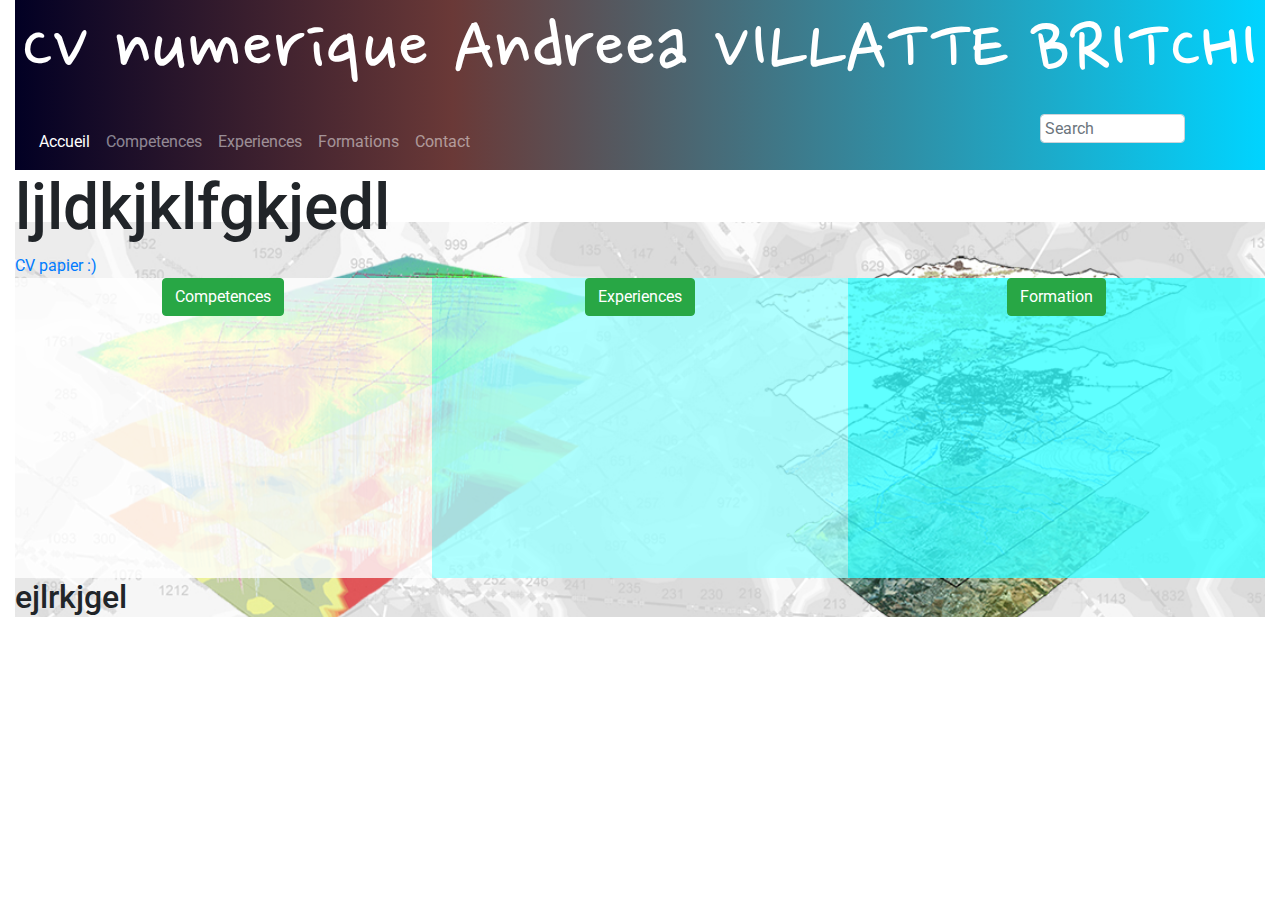
==== index.html @ 67b0515c "ajout competences et experiences et paralaxe" ====
<!DOCTYPE html>
<html lang="fr" ng-app="coinLectureApp" ng-controller="mainController">

<head>
    <meta charset="UTF-8">
    <meta name="viewport" content="width=device-width, initial-scale=1.0">
    <meta http-equiv="X-UA-Compatible" content="ie=edge">
    <link rel="stylesheet" href="assets/css/bootstrap.min.css">
    <link rel="stylesheet" href="assets/css/style.css">
    <link href="https://fonts.googleapis.com/css?family=Nanum+Pen+Script|Roboto|Shrikhand" rel="stylesheet">
    <script src="assets/js/angular.js"></script>
    <script src="assets/js/angular-route.js"></script>
    <script src="assets/js/angular-sanitize.js"></script>
    <link rel="stylesheet" href="https://use.fontawesome.com/releases/v5.8.2/css/all.css"
        integrity="sha384-oS3vJWv+0UjzBfQzYUhtDYW+Pj2yciDJxpsK1OYPAYjqT085Qq/1cq5FLXAZQ7Ay" crossorigin="anonymous">
    <title>CV Andreea Villatte</title>
</head>

<body>
    <!-- container Bootstrap -->
    <div class="container-fluid">
        <!-- header -->
        <header class="sticky-top bg2" id="cap">
            <div class="d-none d-lg-block text-white text-center pb-0">
                <h1 class="titrePrincipal display-2">CV numerique Andreea VILLATTE BRITCHI</h1>
            </div>
            <!-- navbar -->
            <div class="row">
                <div class="col-md-9 col-12">
                    <nav class="navbar navbar-expand-lg navbar-dark">
                        <a class="titrePrincipal navbar-brand d-lg-none" href="#!/" style="font-size: 32px;"><i
                                class="fas fa-book d-none d-md-inline"></i>CV numerique Andreea Villatte</a>
                        <div>
                            <button class="navbar-toggler" type="button" data-toggle="collapse"
                                data-target="#navbarSupportedContent" aria-controls="navbarSupportedContent"
                                aria-expanded="false" aria-label="Toggle navigation">
                                <span class="navbar-toggler-icon"></span>
                            </button>
                        </div>
                        <div class="collapse navbar-collapse d-lg-flex justify-content-between"
                            id="navbarSupportedContent">
                            <div>
                                <ul class="navbar-nav">
                                    <li class="nav-item active">
                                        <a class="nav-link" href="#!home">Accueil <span
                                                class="sr-only">(current)</span></a>
                                    </li>
                                    <li class="nav-item">
                                        <a class="nav-link" href="#!competences">Competences</a>
                                    </li>
                                    <li class="nav-item">
                                        <a class="nav-link" href="#!experiences">Experiences</a>
                                    </li>
                                    <li class="nav-item">
                                        <a class="nav-link" href="#!formation">Formations</a>
                                    </li>
                                    <li class="nav-item">
                                        <a class="nav-link" href="#!contact">Contact</a>
                                    </li>
                                </ul>
                            </div>
                        </div>
                    </nav>
                </div>
                <div class="col-md-3 col-12">

                    <form class="d-flex flex justify-content-center pb-2">
                        <input class="form-control d-block w-50 h-50 p-1" type="text" placeholder="Search"
                            aria-label="Search" ng-model="searchContent">
                        <a href="#!home/{{searchContent}}"><i class="fas fa-search fa-lg text-white p-2"></i></a>
                    </form>
                </div>
            </div>
        </header>
        <main>
            <div ng-view id="imgSIG"></div>
        </main>
        <!-- footer -->
        <footer class="text-white">
            <ul class="nav justify-content-between">
                <li class="nav-item">
                    <a class="nav-link text-white" href="" data-toggle="modal"
                        data-target="#exampleModalScrollable">Mentions légales</a>
                </li>
                <li class="nav-item">
                    <a class="nav-link text-white" href="" data-toggle="modal"
                        data-target="#exampleModalScrollable2">Conditions générales de vente</a>
                </li>
                <li class="nav-item">
                    <a class="nav-link text-white" href="" data-toggle="modal"
                        data-target="#exampleModalScrollable3">Nous contacter</a>
                </li>
                <li class="nav-item d-flex align-items-center justify-items-around mr-2">
                    <a class="text-white mx-1" href="#!"><i class="fab fa-facebook-square fa-2x"></i></a>
                    <a class="text-white mx-1" href="#!"><i class="fab fa-instagram fa-2x"></i></a>
                    <a class="text-white mx-1" href="#!"><i class="fab fa-twitter-square fa-2x"></i></a>
                </li>
            </ul>
        </footer>
        <!-- Modal -->
        <div class="modal" id="exampleModalScrollable" tabindex="-1" role="dialog"
            aria-labelledby="exampleModalScrollableLabel" aria-hidden="true">
            <div class="modal-dialog modal-dialog-scrollable" role="document">
                <div class="modal-content">
                    <div class="modal-header">
                        <h5 class="modal-title" id="exampleModalCenteredLabel">Mentions légales</h5>
                        <button type="button" class="close" data-dismiss="modal" aria-label="Close">
                            <span aria-hidden="true">×</span>
                        </button>
                    </div>
                    <div class="modal-body">
                        <p>Tout le contenu du présent site, incluant, de façon non limitative, les graphismes, images,
                            textes, vidéos, animations, sons, logos, gifs et icônes ainsi que leur mise en forme sont la
                            propriété exclusive de la société Le coin lecture à l'exception des marques, logos ou
                            contenus appartenant à d'autres sociétés partenaires ou auteurs.
                            Toute reproduction, distribution, modification, adaptation, retransmission ou publication,
                            même partielle, de ces différents éléments est strictement interdite sans l'accord exprès
                            par écrit de Natural net. Cette représentation ou reproduction, par quelque procédé que ce
                            soit, constitue une contrefaçon sanctionnée par les articles L.3335-2
                            et suivants du Code de la propriété intellectuelle. Le non-respect de cette interdiction
                            constitue une contrefaçon pouvant engager la responsabilité civile et pénale du
                            contrefacteur. En outre, les propriétaires des Contenus copiés pourraient intenter une
                            action en justice à votre encontre.</p>
                        <p>Pour des besoins de statistiques et d'affichage, le présent site utilise des cookies. Il
                            s'agit de petits fichiers textes stockés sur votre disque dur afin d'enregistrer des données
                            techniques sur votre navigation. Certaines parties de ce site ne peuvent être fonctionnelle
                            sans l’acceptation de cookies.</p>
                        <p>Pour toute demande d'autorisation ou d'information, veuillez nous contacter par email :
                            contact@lecoinlecture.com. Des conditions spécifiques sont prévues pour la presse.</p>
                    </div>
                    <div class="modal-footer">
                        <button type="button" class="btn btn-secondary" data-dismiss="modal">Fermer</button>
                    </div>
                </div>
            </div>
        </div>
        <!-- modal condition general de vente -->
        <div class="modal" id="exampleModalScrollable2" tabindex="-1" role="dialog"
            aria-labelledby="exampleModalScrollableLabel" aria-hidden="true">
            <div class="modal-dialog modal-dialog-scrollable" role="document">
                <div class="modal-content">
                    <div class="modal-header">
                        <h5 class="modal-title" id="exampleModalCenteredLabel">Conditions générales de ventes</h5>
                        <button type="button" class="close" data-dismiss="modal" aria-label="Close">
                            <span aria-hidden="true">×</span>
                        </button>
                    </div>
                    <div class="modal-body">
                        <h4>Clause n° 1 : Objet</h4>
                        <p>Les conditions générales de vente décrites ci-après détaillent les droits et obligations de
                            la société Le coin lecture et de son client dans le cadre de la vente des marchandises
                            suivantes : ... (le vendeur doit recenser les marchandises soumises aux CGV). Toute
                            prestation accomplie par la société Le coin lecture implique donc l'adhésion sans réserve de
                            l'acheteur aux présentes conditions générales de vente.</p>
                        <h4>Clause n° 2 : Prix</h4>
                        <p>Les prix des marchandises vendues sont ceux en vigueur au jour de la prise de commande. Ils
                            sont libellés en euros et calculés hors taxes. Par voie de conséquence, ils seront majorés
                            du taux de TVA et des frais de transport applicables au jour de la commande. La société Le
                            coin lecture s'accorde le droit de modifier ses tarifs à tout moment. Toutefois, elle
                            s'engage à facturer les marchandises commandées aux prix indiqués lors de l'enregistrement
                            de la commande.</p>
                        <h4>Clause n° 3 : Rabais et ristournes</h4>
                        <p>Les tarifs proposés comprennent les rabais et ristournes que la société Le coin lecture
                            serait amenée à octroyer compte tenu de ses résultats ou de la prise en charge par
                            l'acheteur de certaines prestations.</p>
                        <h4>Clause n° 4 : Escompte</h4>
                        <p>Aucun escompte ne sera consenti en cas de paiement anticipé.</p>
                        <h4>Clause n° 5 : Modalités de paiement</h4>
                        <p>Le règlement des commandes s'effectue :</p>
                        <ul>
                            <li>soit par chèque </li>
                            <li>soit par carte bancaire </li>
                            <li>Le cas échéant, indiquer les autres moyens de paiement acceptés</li>
                        </ul>
                        <p>Lors de l'enregistrement de la commande, l'acheteur devra verser un acompte de 10% du montant
                            global de la facture, le solde devant être payé à réception des marchandises.</p>
                        <h4>Clause n° 6 : Retard de paiement</h4>
                        <p>En cas de défaut de paiement total ou partiel des marchandises livrées au jour de la
                            réception, l'acheteur doit verser à la société Le coin lecture une pénalité de retard égale
                            à trois fois le taux de l'intérêt légal. Le taux de l'intérêt légal retenu est celui en
                            vigueur au jour de la livraison des marchandises.</p>
                    </div>
                    <div class="modal-footer">
                        <button type="button" class="btn btn-secondary" data-dismiss="modal">Fermer</button>
                    </div>
                </div>
            </div>
        </div>
        <div class="modal" id="exampleModalScrollable3" tabindex="-1" role="dialog"
            aria-labelledby="exampleModalScrollableLabel" aria-hidden="true">
            <div class="modal-dialog modal-dialog-scrollable" role="document">
                <div class="modal-content">
                    <div class="modal-header">
                        <h5 class="modal-title" id="exampleModalCenteredLabel">Contactez-nous</h5>
                        <button type="button" class="close" data-dismiss="modal" aria-label="Close">
                            <span aria-hidden="true">×</span>
                        </button>
                    </div>
                    <div class="modal-body">
                        <p class="text-center"><a href="https://lamanu.fr/">Site de la Manu</a></p>
                    </div>
                    <div class="modal-footer">
                        <button type="button" class="btn btn-secondary" data-dismiss="modal">Fermer</button>
                    </div>
                </div>
            </div>
        </div>
    </div>
    <!-- scripts JQuery Popper et Bootstrap-->
    <script src="assets/js/jquery-3.4.0.min.js"></script>
    <script src="assets/js/popper.min.js"></script>
    <script src="assets/js/bootstrap.min.js"></script>
    <!-- mon script principal -->
    <script src="assets/js/main.js"></script>
    <script src="assets/js/home.js"></script>
    <script src="assets/js/experiences.js"></script>
    <script src="assets/js/competences.js"></script>
    <script src="assets/js/formation.js"></script>
</body>

</html>
---- assets/css/style.css ----
/* codes couleur pour le background */
.bg1{
    background-color: #3B0D11
}
.bg2{
    background-color: #6A3937
}
.bg3{
    background-color: #706563
}
.bg4{
    background-color: #748386
}
.bg5{
    background-color: #9DC7C8
}
/* codes couleur pour le texte */
.tx1{
    color: #3B0D11
}
.tx2{
    color: #6A3937
}
.tx3{
    color: #706563
}
.tx4{
    color: #748386
}
.tx5{
    color: #9DC7C8
}
.tx6{
  color: #28A745
}
.tx7{
  color: #FFBB12
}

/* css SEB */
.titrePrincipal{
font-family: 'Nanum Pen Script', cursive;
}
/* mise en forme de la bulle d'info au dessus du panier */
.cartLength{
    padding-right: 4px;
    padding-left: 4px;
    position: relative;
    top: -12px;
    left: -4px;
    border-radius: 20px;
    color: white;
    background-color: red;
    font-weight: bold;
    box-shadow: 4px 4px 12px #3B0D11;
}
/* css Andreea */
/* Style the tab */
.tab {
  overflow: hidden;
  border: 1px solid #ccc;
  background-color: #f1f1f1;
}
.titre {
  font-size: 20px;
}
.auteur {
  font-size: 15px;
}
.modalSize {
  font-size: 15px;
  font-weight: bold;
}
.gray{
  background-color:#CDCDCD;
}
/* css Belal */
.taille {
  font-size: 21px;
}
.btnTaille {
  font-size:12px;
  width: 120px;
  height: 34px;
}
.test{
  border: none;
}
.articleCard p, .articleCard h5{
    white-space: nowrap;
    width: inherit;
    overflow: hidden;
    text-overflow: ellipsis;
}
.articleCard img{
    max-height: 200px;
    max-width: 180px;
    margin-left: auto;
    margin-right: auto;
}
.articleCard{
    transition: .2s ease-in-out;
}
.articleCard:hover{
    opacity: .8;
    transform: scale(1.02);
}
.articleCard img:hover{
    cursor: pointer;
}
.square {
  width: 300px;
  height: 300px;
  text-align: center;
}
#imgSIG {
  background-position: right 20px bottom 10px top 100px;
  background: url("../img/SIG.jpg") 0 no-repeat fixed;
  /* Source image https://www.dt2cadvising.com/sig.html */
  /* position: relative; */
  background-size: 100%;
}
.card {
  font-size: 14px;
  background: rgba(255, 255, 255, 0.8); 
  transition: .2s ease-in-out;
}
.card:hover{
  opacity: .9;
  transform: scale(1.02);
}
#CardAside{
  font-size: 14px;
  background: rgba(17, 187, 223, 0.6);
  transition: .2s ease-in-out;
}
#cap {
  background: rgb(2,0,36);
  background: linear-gradient(90deg, rgba(2,0,36,1) 0%, rgba(106,57,55,1) 35%, rgba(0,212,255,1) 100%);
}
#square1 {
  background: rgba(255, 255, 255, 0.8);
}
#square2 {
  background: rgba(155, 255, 255, 0.8);
}
#square3 {
  background: rgba(55, 255, 255, 0.8);
}

/* CSS pour le timeline */
/* timeline */

.timeline-panel{
  background-color: white;
}
.timeline {
  list-style: none;
  padding: 20px 0 20px;
  position: relative;
}
.timeline:before {
  top: 0;
  bottom: 0;
  position: absolute;
  content: " ";
  width: 3px;
  background-color: #d4d4d4;
  left: 50%;
  margin-left: -1.5px;
}
.timeline > li {
  margin-bottom: 20px;
  position: relative;
}
.timeline > li:before,
.timeline > li:after {
  content: " ";
  display: table;
}
.timeline > li:after {
  clear: both;
}
.timeline > li:before,
.timeline > li:after {
  content: " ";
  display: table;
}
.timeline > li:after {
  clear: both;
}
.timeline > li > .timeline-panel {
  width: 46%;
  float: left;
  border: 1px solid #d4d4d4;
  border-radius: 10px;
  padding: 20px;
  position: relative;
  -webkit-box-shadow: 0 1px 6px rgba(0, 0, 0, 0.175);
  box-shadow: 0 1px 6px rgba(0, 0, 0, 0.175);
}
.timeline > li > .timeline-panel:before {
  position: absolute;
  top: 26px;
  right: -15px;
  display: inline-block;
  border-top: 15px solid transparent;
  border-left: 15px solid #ccc;
  border-right: 0 solid #ccc;
  border-bottom: 15px solid transparent;
  content: " ";
}
.timeline > li > .timeline-panel:after {
  position: absolute;
  top: 27px;
  right: -14px;
  display: inline-block;
  border-top: 14px solid transparent;
  border-left: 14px solid #fff;
  border-right: 0 solid #fff;
  border-bottom: 14px solid transparent;
  content: " ";
}
.timeline > li > .timeline-badge {
  color: #fff;
  width: 50px;
  height: 50px;
  line-height: 50px;
  font-size: 1.4em;
  text-align: center;
  position: absolute;
  top: 16px;
  left: 50%;
  margin-left: -25px;
  z-index: 100;
  border-top-right-radius: 50%;
  border-top-left-radius: 50%;
  border-bottom-right-radius: 50%;
  border-bottom-left-radius: 50%;
}
.timeline > li.timeline-inverted > .timeline-panel {
  float: right;
}
.timeline > li.timeline-inverted > .timeline-panel:before {
  border-left-width: 0;
  border-right-width: 15px;
  left: -15px;
  right: auto;
}
.timeline > li.timeline-inverted > .timeline-panel:after {
  border-left-width: 0;
  border-right-width: 14px;
  left: -14px;
  right: auto;
}
.timeline-title {
  margin-top: 0;
  color: inherit;
}
.timeline-body > p,
.timeline-body > ul {
  margin-bottom: 0;
}
.timeline-body > p + p {
  margin-top: 5px;
}
/* timeline */


/*  ----- MEDIA QUERRIES ---------*/
@media (orientation: portrait){
  .container-fluid{
      overflow: hidden;
  }
}
/* mode paysage */
@media (orientation: landscape) {
  #mobileNavbar{
      display: none;
  }
  #stickyNavbar{
      display: flex!important;
  }
  body{
      padding-bottom: 0px;
  }
}
/* responsive pour ecran sm */
@media all and (min-width : 576px ){

}
/* responsive pour les ecran md */
@media all and (min-width : 768px ){
  body{
      padding-bottom: 0px;
  }
  #mobileNavbar{
      display: none;
  }
  h1{
      font-size: 4em;
  }
  header h2{
      font-size: 2em;
  }
}
/* responsive pour les ecran lg */
/* @media all and (min-width : 992px ){
  #nomPrenom{
      font-size: 4em;
  }
  body{
      max-width: 1000px;
      margin: auto;
  }
} */
/* responsive pour les ecran xl */
@media all and (min-width : 1200px ){

}
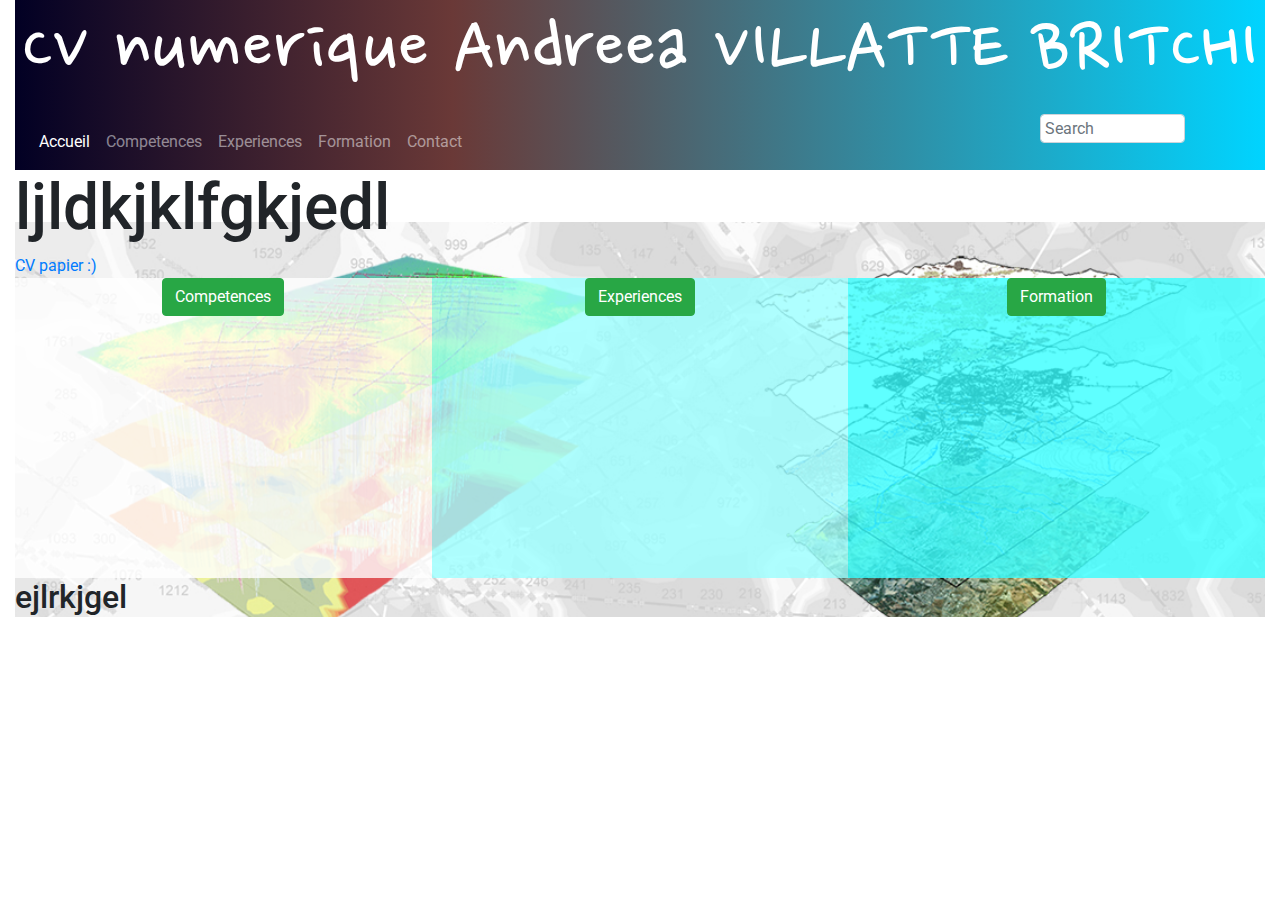
==== commit c97d2fbd: "ajout fichier formation.json" ====
--- a/index.html
+++ b/index.html
@@ -52,7 +52,7 @@
                                         <a class="nav-link" href="#!experiences">Experiences</a>
                                     </li>
                                     <li class="nav-item">
-                                        <a class="nav-link" href="#!formation">Formations</a>
+                                        <a class="nav-link" href="#!formation">Formation</a>
                                     </li>
                                     <li class="nav-item">
                                         <a class="nav-link" href="#!contact">Contact</a>
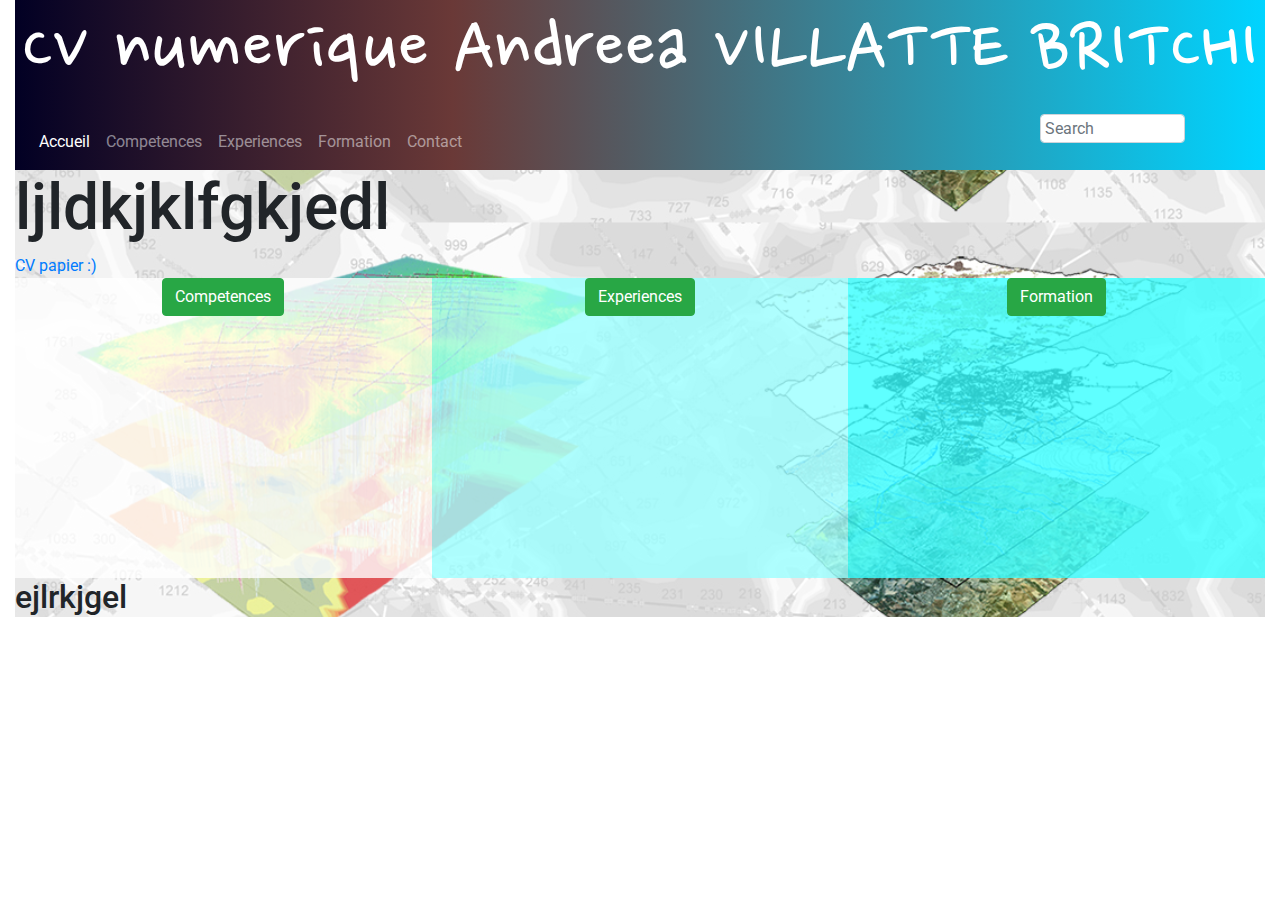
==== commit fc82c017: "ajout animations pour formation mais avant Mise en page" ====
--- a/index.html
+++ b/index.html
@@ -7,6 +7,7 @@
     <meta http-equiv="X-UA-Compatible" content="ie=edge">
     <link rel="stylesheet" href="assets/css/bootstrap.min.css">
     <link rel="stylesheet" href="assets/css/style.css">
+	<link href="assets/css/aos.css" rel="stylesheet">     	<!-- Animate on Scroll JS -->
     <link href="https://fonts.googleapis.com/css?family=Nanum+Pen+Script|Roboto|Shrikhand" rel="stylesheet">
     <script src="assets/js/angular.js"></script>
     <script src="assets/js/angular-route.js"></script>
@@ -210,6 +211,8 @@
     <script src="assets/js/jquery-3.4.0.min.js"></script>
     <script src="assets/js/popper.min.js"></script>
     <script src="assets/js/bootstrap.min.js"></script>
+    <!-- Animate on Screen -->
+	<script src="assets/js/aos.js"></script>
     <!-- mon script principal -->
     <script src="assets/js/main.js"></script>
     <script src="assets/js/home.js"></script>
--- a/assets/css/style.css
+++ b/assets/css/style.css
@@ -115,7 +115,7 @@
 }
 #imgSIG {
   background-position: right 20px bottom 10px top 100px;
-  background: url("../img/SIG.jpg") 0 no-repeat fixed;
+  background: url("../img/SIG.jpg") 0 repeat fixed;
   /* Source image https://www.dt2cadvising.com/sig.html */
   /* position: relative; */
   background-size: 100%;
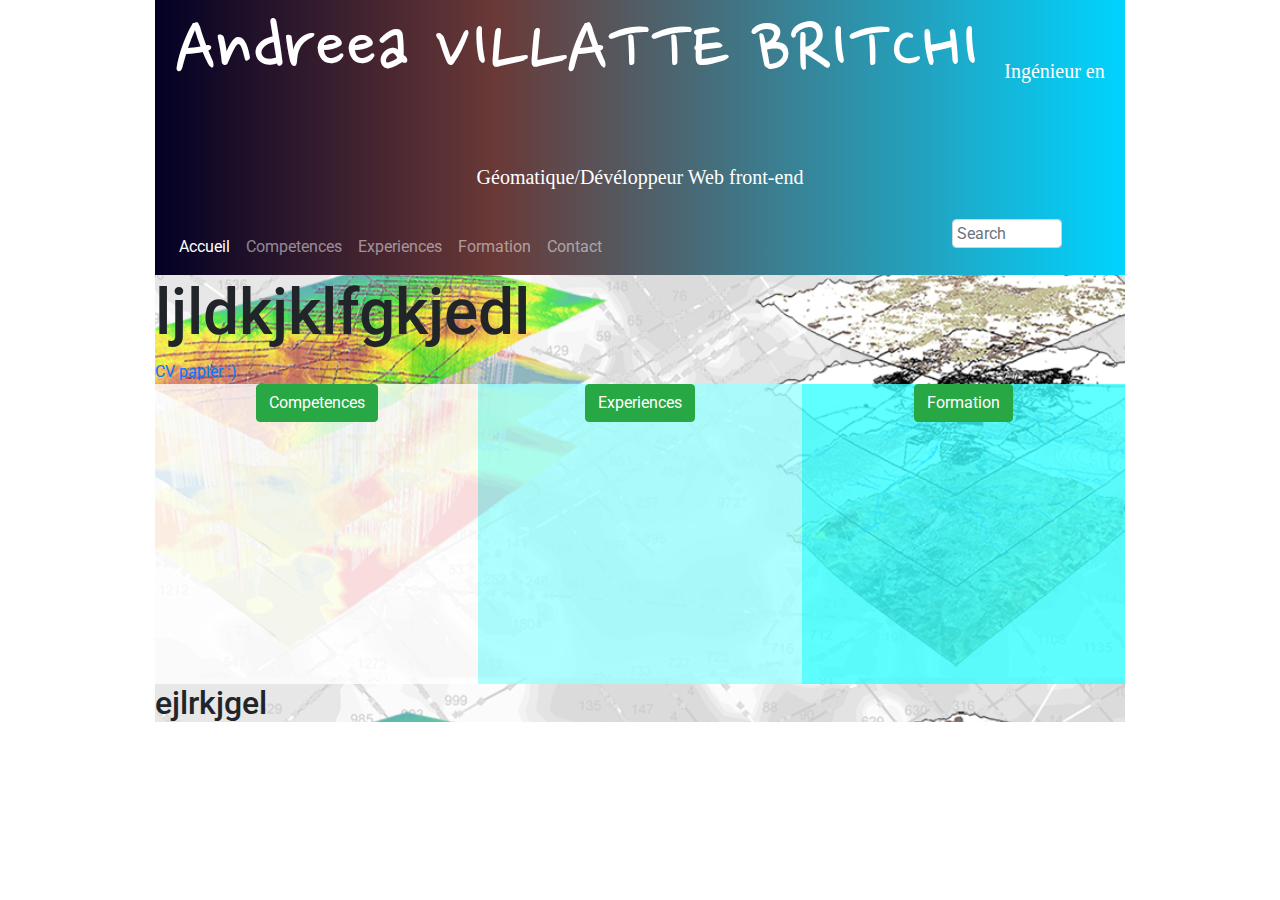
==== commit c1bc0bee: "sans responsive" ====
--- a/index.html
+++ b/index.html
@@ -23,7 +23,7 @@
         <!-- header -->
         <header class="sticky-top bg2" id="cap">
             <div class="d-none d-lg-block text-white text-center pb-0">
-                <h1 class="titrePrincipal display-2">CV numerique Andreea VILLATTE BRITCHI</h1>
+                <h1 class="titrePrincipal display-2">Andreea VILLATTE BRITCHI <span class="MaiMic">Ingénieur en Géomatique/Dévéloppeur Web front-end</span></h1>
             </div>
             <!-- navbar -->
             <div class="row">
@@ -212,6 +212,7 @@
     <script src="assets/js/popper.min.js"></script>
     <script src="assets/js/bootstrap.min.js"></script>
     <!-- Animate on Screen -->
+    <!-- https://michalsnik.github.io/aos/ -->
 	<script src="assets/js/aos.js"></script>
     <!-- mon script principal -->
     <script src="assets/js/main.js"></script>
--- a/assets/css/style.css
+++ b/assets/css/style.css
@@ -1,19 +1,3 @@
-/* codes couleur pour le background */
-.bg1{
-    background-color: #3B0D11
-}
-.bg2{
-    background-color: #6A3937
-}
-.bg3{
-    background-color: #706563
-}
-.bg4{
-    background-color: #748386
-}
-.bg5{
-    background-color: #9DC7C8
-}
 /* codes couleur pour le texte */
 .tx1{
     color: #3B0D11
@@ -41,20 +25,6 @@
 .titrePrincipal{
 font-family: 'Nanum Pen Script', cursive;
 }
-/* mise en forme de la bulle d'info au dessus du panier */
-.cartLength{
-    padding-right: 4px;
-    padding-left: 4px;
-    position: relative;
-    top: -12px;
-    left: -4px;
-    border-radius: 20px;
-    color: white;
-    background-color: red;
-    font-weight: bold;
-    box-shadow: 4px 4px 12px #3B0D11;
-}
-/* css Andreea */
 /* Style the tab */
 .tab {
   overflow: hidden;
@@ -264,6 +234,36 @@
 .timeline-body > p + p {
   margin-top: 5px;
 }
+@media (max-width: 767px) {
+  ul.timeline:before {
+      left: 40px;
+  }
+  ul.timeline > li > .timeline-panel {
+      width: calc(100% - 90px);
+      width: -moz-calc(100% - 90px);
+      width: -webkit-calc(100% - 90px);
+  }
+  ul.timeline > li > .timeline-badge {
+      left: 15px;
+      margin-left: 0;
+      top: 16px;
+  }
+  ul.timeline > li > .timeline-panel {
+      float: right;
+  }
+  ul.timeline > li > .timeline-panel:before {
+      border-left-width: 0;
+      border-right-width: 15px;
+      left: -15px;
+      right: auto;
+  }
+  ul.timeline > li > .timeline-panel:after {
+      border-left-width: 0;
+      border-right-width: 14px;
+      left: -14px;
+      right: auto;
+  }
+}
 /* timeline */
 
 
@@ -305,7 +305,7 @@
   }
 }
 /* responsive pour les ecran lg */
-/* @media all and (min-width : 992px ){
+@media all and (min-width : 992px ){
   #nomPrenom{
       font-size: 4em;
   }
@@ -313,8 +313,18 @@
       max-width: 1000px;
       margin: auto;
   }
-} */
+}
 /* responsive pour les ecran xl */
 @media all and (min-width : 1200px ){
 
+}
+
+.titlePerso {
+  font-size: 18px;
+  font-weight: bold;
+}
+.MaiMic {
+  font-size: 20px;
+  font-family: none;
+  text-align: center;
 }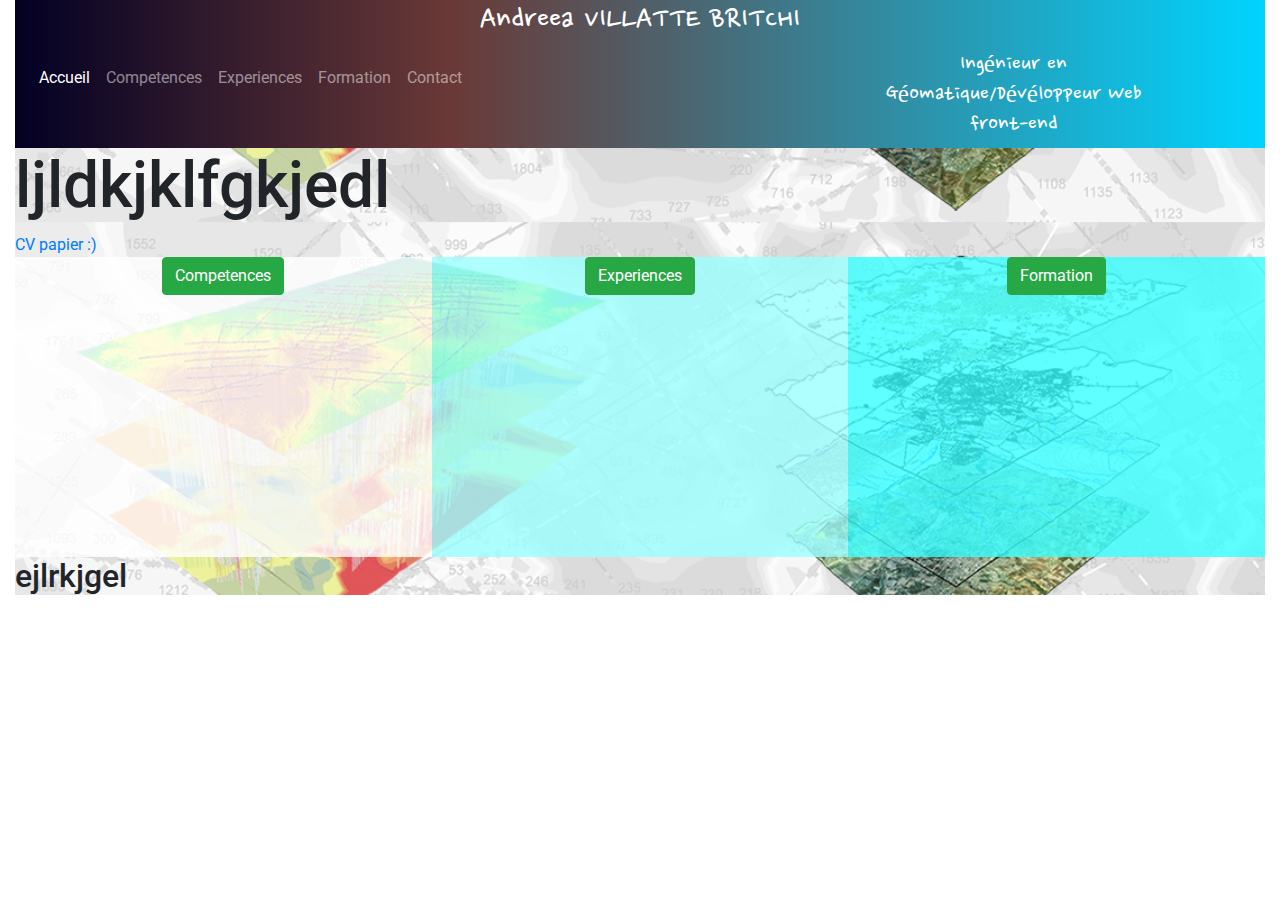
==== commit ce5950c7: "test" ====
--- a/index.html
+++ b/index.html
@@ -7,7 +7,7 @@
     <meta http-equiv="X-UA-Compatible" content="ie=edge">
     <link rel="stylesheet" href="assets/css/bootstrap.min.css">
     <link rel="stylesheet" href="assets/css/style.css">
-	<link href="assets/css/aos.css" rel="stylesheet">     	<!-- Animate on Scroll JS -->
+    <link href="assets/css/aos.css" rel="stylesheet"> <!-- Animate on Scroll JS -->
     <link href="https://fonts.googleapis.com/css?family=Nanum+Pen+Script|Roboto|Shrikhand" rel="stylesheet">
     <script src="assets/js/angular.js"></script>
     <script src="assets/js/angular-route.js"></script>
@@ -21,16 +21,16 @@
     <!-- container Bootstrap -->
     <div class="container-fluid">
         <!-- header -->
-        <header class="sticky-top bg2" id="cap">
+        <header class="sticky-top" id="cap">
             <div class="d-none d-lg-block text-white text-center pb-0">
-                <h1 class="titrePrincipal display-2">Andreea VILLATTE BRITCHI <span class="MaiMic">Ingénieur en Géomatique/Dévéloppeur Web front-end</span></h1>
+                <h1 class="titrePrincipal">Andreea VILLATTE BRITCHI</h1>
             </div>
             <!-- navbar -->
             <div class="row">
-                <div class="col-md-9 col-12">
+                <div class="col-md-8 col-12">
                     <nav class="navbar navbar-expand-lg navbar-dark">
-                        <a class="titrePrincipal navbar-brand d-lg-none" href="#!/" style="font-size: 32px;"><i
-                                class="fas fa-book d-none d-md-inline"></i>CV numerique Andreea Villatte</a>
+                        <a class="titrePrincipal navbar-brand d-lg-none" href="#!/" style="font-size: 32px;">Hi hi Andreea
+                            VILLATTE BRITCHI</a>
                         <div>
                             <button class="navbar-toggler" type="button" data-toggle="collapse"
                                 data-target="#navbarSupportedContent" aria-controls="navbarSupportedContent"
@@ -63,13 +63,8 @@
                         </div>
                     </nav>
                 </div>
-                <div class="col-md-3 col-12">
-
-                    <form class="d-flex flex justify-content-center pb-2">
-                        <input class="form-control d-block w-50 h-50 p-1" type="text" placeholder="Search"
-                            aria-label="Search" ng-model="searchContent">
-                        <a href="#!home/{{searchContent}}"><i class="fas fa-search fa-lg text-white p-2"></i></a>
-                    </form>
+                <div class="col-md-3 col-12 d-none d-lg-block text-white text-center pb-0">
+                    <h1 class="MaiMic">Ingénieur en Géomatique/Dévéloppeur Web front-end</h1>
                 </div>
             </div>
         </header>
@@ -213,7 +208,7 @@
     <script src="assets/js/bootstrap.min.js"></script>
     <!-- Animate on Screen -->
     <!-- https://michalsnik.github.io/aos/ -->
-	<script src="assets/js/aos.js"></script>
+    <script src="assets/js/aos.js"></script>
     <!-- mon script principal -->
     <script src="assets/js/main.js"></script>
     <script src="assets/js/home.js"></script>
--- a/assets/css/style.css
+++ b/assets/css/style.css
@@ -21,26 +21,20 @@
   color: #FFBB12
 }
 
-/* css SEB */
 .titrePrincipal{
 font-family: 'Nanum Pen Script', cursive;
-}
+font-size: 35px;
+}
+.MaiMic{
+  font-family: 'Nanum Pen Script';
+  font-size: 25px;
+  }
 /* Style the tab */
 .tab {
   overflow: hidden;
   border: 1px solid #ccc;
   background-color: #f1f1f1;
 }
-.titre {
-  font-size: 20px;
-}
-.auteur {
-  font-size: 15px;
-}
-.modalSize {
-  font-size: 15px;
-  font-weight: bold;
-}
 .gray{
   background-color:#CDCDCD;
 }
@@ -56,28 +50,7 @@
 .test{
   border: none;
 }
-.articleCard p, .articleCard h5{
-    white-space: nowrap;
-    width: inherit;
-    overflow: hidden;
-    text-overflow: ellipsis;
-}
-.articleCard img{
-    max-height: 200px;
-    max-width: 180px;
-    margin-left: auto;
-    margin-right: auto;
-}
-.articleCard{
-    transition: .2s ease-in-out;
-}
-.articleCard:hover{
-    opacity: .8;
-    transform: scale(1.02);
-}
-.articleCard img:hover{
-    cursor: pointer;
-}
+
 .square {
   width: 300px;
   height: 300px;
@@ -236,17 +209,18 @@
 }
 @media (max-width: 767px) {
   ul.timeline:before {
-      left: 40px;
+    display: none;
   }
   ul.timeline > li > .timeline-panel {
-      width: calc(100% - 90px);
-      width: -moz-calc(100% - 90px);
-      width: -webkit-calc(100% - 90px);
+      width: calc(100%);
+      width: -moz-calc(100%);
+      width: -webkit-calc(100%);
   }
   ul.timeline > li > .timeline-badge {
-      left: 15px;
+    display: none;
+      /* left: 15px;
       margin-left: 0;
-      top: 16px;
+      top: 16px; */
   }
   ul.timeline > li > .timeline-panel {
       float: right;
@@ -272,6 +246,10 @@
   .container-fluid{
       overflow: hidden;
   }
+  ul {
+    list-style: none;
+    margin-left: -10px;
+  }
 }
 /* mode paysage */
 @media (orientation: landscape) {
@@ -287,7 +265,6 @@
 }
 /* responsive pour ecran sm */
 @media all and (min-width : 576px ){
-
 }
 /* responsive pour les ecran md */
 @media all and (min-width : 768px ){
@@ -304,27 +281,11 @@
       font-size: 2em;
   }
 }
-/* responsive pour les ecran lg */
-@media all and (min-width : 992px ){
-  #nomPrenom{
-      font-size: 4em;
-  }
-  body{
-      max-width: 1000px;
-      margin: auto;
-  }
-}
 /* responsive pour les ecran xl */
 @media all and (min-width : 1200px ){
 
 }
-
 .titlePerso {
   font-size: 18px;
   font-weight: bold;
 }
-.MaiMic {
-  font-size: 20px;
-  font-family: none;
-  text-align: center;
-}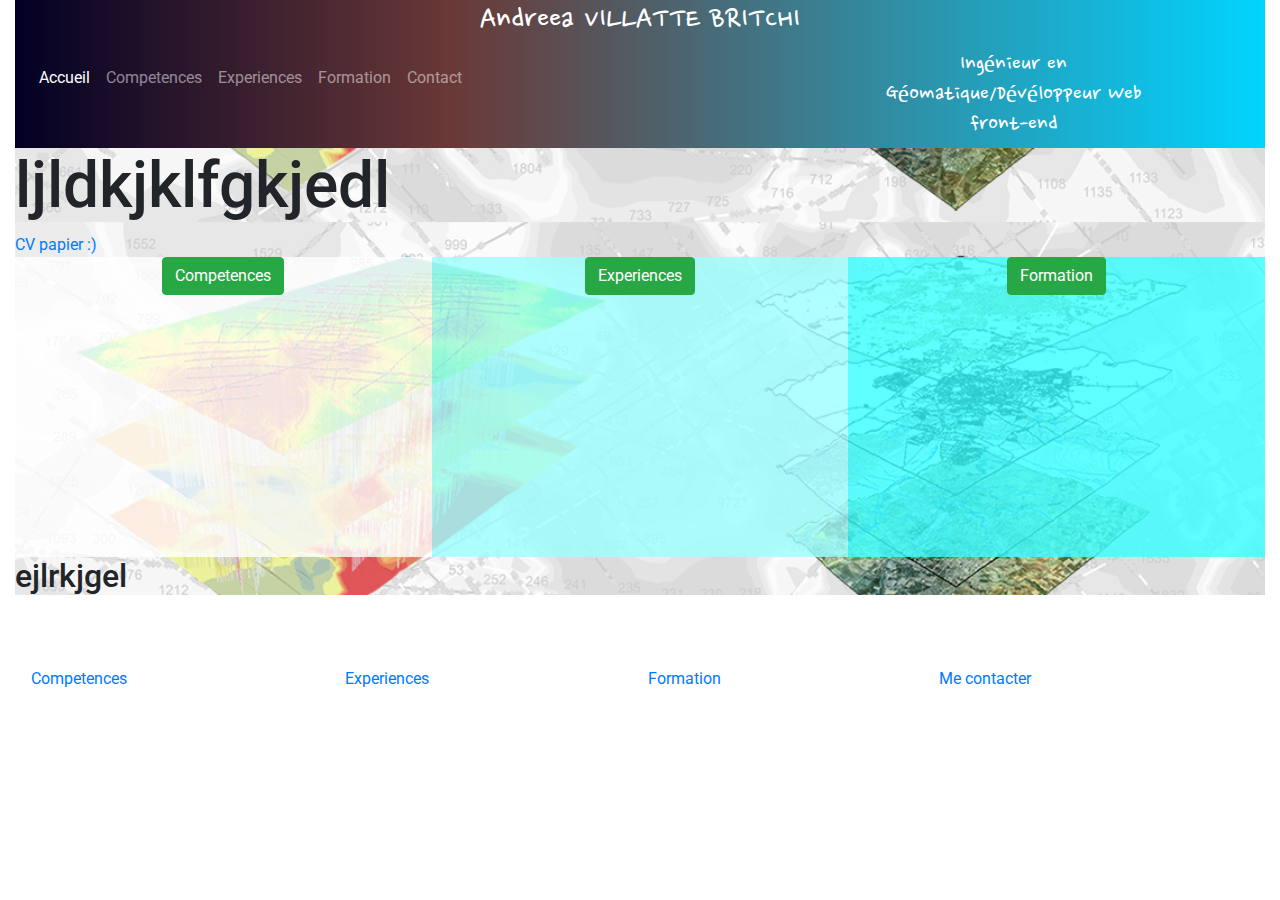
==== commit f1e3ea14: "test 2" ====
--- a/index.html
+++ b/index.html
@@ -29,7 +29,7 @@
             <div class="row">
                 <div class="col-md-8 col-12">
                     <nav class="navbar navbar-expand-lg navbar-dark">
-                        <a class="titrePrincipal navbar-brand d-lg-none" href="#!/" style="font-size: 32px;">Hi hi Andreea
+                        <a class="titrePrincipal navbar-brand d-lg-none" href="#!/" style="font-size: 32px;">Andreea
                             VILLATTE BRITCHI</a>
                         <div>
                             <button class="navbar-toggler" type="button" data-toggle="collapse"
@@ -72,19 +72,45 @@
             <div ng-view id="imgSIG"></div>
         </main>
         <!-- footer -->
-        <footer class="text-white">
+        <footer>
+                <nav class="navbar navbar-expand-lg navbar-dark">
+                        <div class="collapse navbar-collapse d-lg-flex justify-content-between"
+                            id="navbarSupportedContent">
+                            <div>
+                                <ul class="navbar-nav">
+                                    <li class="nav-item active">
+                                        <a class="nav-link" href="#!home">Accueil <span
+                                                class="sr-only">(current)</span></a>
+                                    </li>
+                                    <li class="nav-item">
+                                        <a class="nav-link" href="#!competences">Competences</a>
+                                    </li>
+                                    <li class="nav-item">
+                                        <a class="nav-link" href="#!experiences">Experiences</a>
+                                    </li>
+                                    <li class="nav-item">
+                                        <a class="nav-link" href="#!formation">Formation</a>
+                                    </li>
+                                    <li class="nav-item">
+                                        <a class="nav-link" href="#!contact">Contact</a>
+                                    </li>
+                                </ul>
+                            </div>
+                        </div>
+                    </nav>
             <ul class="nav justify-content-between">
                 <li class="nav-item">
-                    <a class="nav-link text-white" href="" data-toggle="modal"
-                        data-target="#exampleModalScrollable">Mentions légales</a>
+                        <a class="nav-link" href="#!competences">Competences</a>
                 </li>
                 <li class="nav-item">
-                    <a class="nav-link text-white" href="" data-toggle="modal"
-                        data-target="#exampleModalScrollable2">Conditions générales de vente</a>
+                        <a class="nav-link" href="#!experiences">Experiences</a>
                 </li>
                 <li class="nav-item">
-                    <a class="nav-link text-white" href="" data-toggle="modal"
-                        data-target="#exampleModalScrollable3">Nous contacter</a>
+                        <a class="nav-link" href="#!formation">Formation</a>
+                </li>
+                <li class="nav-item">
+                    <a class="nav-link" href="" data-toggle="modal"
+                        data-target="#exampleModalScrollable3">Me contacter</a>
                 </li>
                 <li class="nav-item d-flex align-items-center justify-items-around mr-2">
                     <a class="text-white mx-1" href="#!"><i class="fab fa-facebook-square fa-2x"></i></a>
@@ -94,106 +120,22 @@
             </ul>
         </footer>
         <!-- Modal -->
-        <div class="modal" id="exampleModalScrollable" tabindex="-1" role="dialog"
+        <div class="modal" id="exampleModalScrollable3" tabindex="-1" role="dialog"
             aria-labelledby="exampleModalScrollableLabel" aria-hidden="true">
             <div class="modal-dialog modal-dialog-scrollable" role="document">
                 <div class="modal-content">
                     <div class="modal-header">
-                        <h5 class="modal-title" id="exampleModalCenteredLabel">Mentions légales</h5>
+                        <h5 class="modal-title" id="exampleModalCenteredLabel">Me contacter</h5>
                         <button type="button" class="close" data-dismiss="modal" aria-label="Close">
                             <span aria-hidden="true">×</span>
                         </button>
                     </div>
                     <div class="modal-body">
-                        <p>Tout le contenu du présent site, incluant, de façon non limitative, les graphismes, images,
-                            textes, vidéos, animations, sons, logos, gifs et icônes ainsi que leur mise en forme sont la
-                            propriété exclusive de la société Le coin lecture à l'exception des marques, logos ou
-                            contenus appartenant à d'autres sociétés partenaires ou auteurs.
-                            Toute reproduction, distribution, modification, adaptation, retransmission ou publication,
-                            même partielle, de ces différents éléments est strictement interdite sans l'accord exprès
-                            par écrit de Natural net. Cette représentation ou reproduction, par quelque procédé que ce
-                            soit, constitue une contrefaçon sanctionnée par les articles L.3335-2
-                            et suivants du Code de la propriété intellectuelle. Le non-respect de cette interdiction
-                            constitue une contrefaçon pouvant engager la responsabilité civile et pénale du
-                            contrefacteur. En outre, les propriétaires des Contenus copiés pourraient intenter une
-                            action en justice à votre encontre.</p>
-                        <p>Pour des besoins de statistiques et d'affichage, le présent site utilise des cookies. Il
-                            s'agit de petits fichiers textes stockés sur votre disque dur afin d'enregistrer des données
-                            techniques sur votre navigation. Certaines parties de ce site ne peuvent être fonctionnelle
-                            sans l’acceptation de cookies.</p>
-                        <p>Pour toute demande d'autorisation ou d'information, veuillez nous contacter par email :
-                            contact@lecoinlecture.com. Des conditions spécifiques sont prévues pour la presse.</p>
-                    </div>
-                    <div class="modal-footer">
-                        <button type="button" class="btn btn-secondary" data-dismiss="modal">Fermer</button>
-                    </div>
-                </div>
-            </div>
-        </div>
-        <!-- modal condition general de vente -->
-        <div class="modal" id="exampleModalScrollable2" tabindex="-1" role="dialog"
-            aria-labelledby="exampleModalScrollableLabel" aria-hidden="true">
-            <div class="modal-dialog modal-dialog-scrollable" role="document">
-                <div class="modal-content">
-                    <div class="modal-header">
-                        <h5 class="modal-title" id="exampleModalCenteredLabel">Conditions générales de ventes</h5>
-                        <button type="button" class="close" data-dismiss="modal" aria-label="Close">
-                            <span aria-hidden="true">×</span>
-                        </button>
-                    </div>
-                    <div class="modal-body">
-                        <h4>Clause n° 1 : Objet</h4>
-                        <p>Les conditions générales de vente décrites ci-après détaillent les droits et obligations de
-                            la société Le coin lecture et de son client dans le cadre de la vente des marchandises
-                            suivantes : ... (le vendeur doit recenser les marchandises soumises aux CGV). Toute
-                            prestation accomplie par la société Le coin lecture implique donc l'adhésion sans réserve de
-                            l'acheteur aux présentes conditions générales de vente.</p>
-                        <h4>Clause n° 2 : Prix</h4>
-                        <p>Les prix des marchandises vendues sont ceux en vigueur au jour de la prise de commande. Ils
-                            sont libellés en euros et calculés hors taxes. Par voie de conséquence, ils seront majorés
-                            du taux de TVA et des frais de transport applicables au jour de la commande. La société Le
-                            coin lecture s'accorde le droit de modifier ses tarifs à tout moment. Toutefois, elle
-                            s'engage à facturer les marchandises commandées aux prix indiqués lors de l'enregistrement
-                            de la commande.</p>
-                        <h4>Clause n° 3 : Rabais et ristournes</h4>
-                        <p>Les tarifs proposés comprennent les rabais et ristournes que la société Le coin lecture
-                            serait amenée à octroyer compte tenu de ses résultats ou de la prise en charge par
-                            l'acheteur de certaines prestations.</p>
-                        <h4>Clause n° 4 : Escompte</h4>
-                        <p>Aucun escompte ne sera consenti en cas de paiement anticipé.</p>
-                        <h4>Clause n° 5 : Modalités de paiement</h4>
-                        <p>Le règlement des commandes s'effectue :</p>
-                        <ul>
-                            <li>soit par chèque </li>
-                            <li>soit par carte bancaire </li>
-                            <li>Le cas échéant, indiquer les autres moyens de paiement acceptés</li>
+                        <ul style="list-style-type:none">
+                            <li><i class="fas fa-phone"> +33 6 95 91 42 12</i></li>
+                            <li><i class="fas fa-envelope"> andreea.villatte@gmail.com</i></p>
+                            </li>
                         </ul>
-                        <p>Lors de l'enregistrement de la commande, l'acheteur devra verser un acompte de 10% du montant
-                            global de la facture, le solde devant être payé à réception des marchandises.</p>
-                        <h4>Clause n° 6 : Retard de paiement</h4>
-                        <p>En cas de défaut de paiement total ou partiel des marchandises livrées au jour de la
-                            réception, l'acheteur doit verser à la société Le coin lecture une pénalité de retard égale
-                            à trois fois le taux de l'intérêt légal. Le taux de l'intérêt légal retenu est celui en
-                            vigueur au jour de la livraison des marchandises.</p>
-                    </div>
-                    <div class="modal-footer">
-                        <button type="button" class="btn btn-secondary" data-dismiss="modal">Fermer</button>
-                    </div>
-                </div>
-            </div>
-        </div>
-        <div class="modal" id="exampleModalScrollable3" tabindex="-1" role="dialog"
-            aria-labelledby="exampleModalScrollableLabel" aria-hidden="true">
-            <div class="modal-dialog modal-dialog-scrollable" role="document">
-                <div class="modal-content">
-                    <div class="modal-header">
-                        <h5 class="modal-title" id="exampleModalCenteredLabel">Contactez-nous</h5>
-                        <button type="button" class="close" data-dismiss="modal" aria-label="Close">
-                            <span aria-hidden="true">×</span>
-                        </button>
-                    </div>
-                    <div class="modal-body">
-                        <p class="text-center"><a href="https://lamanu.fr/">Site de la Manu</a></p>
                     </div>
                     <div class="modal-footer">
                         <button type="button" class="btn btn-secondary" data-dismiss="modal">Fermer</button>
--- a/assets/css/style.css
+++ b/assets/css/style.css
@@ -289,3 +289,22 @@
   font-size: 18px;
   font-weight: bold;
 }
+.footer_container{
+  width: 960px;
+}
+.footer_container strong{
+  font-weight: bold;
+}
+.footer_container div.container{
+  width: 320px;
+  float: left;
+}
+.footer_container ul{
+  list-style: none;
+  margin: 0;
+  padding: 0;
+}
+.footer_container ul li {
+  width: 160px;
+  float: left;
+}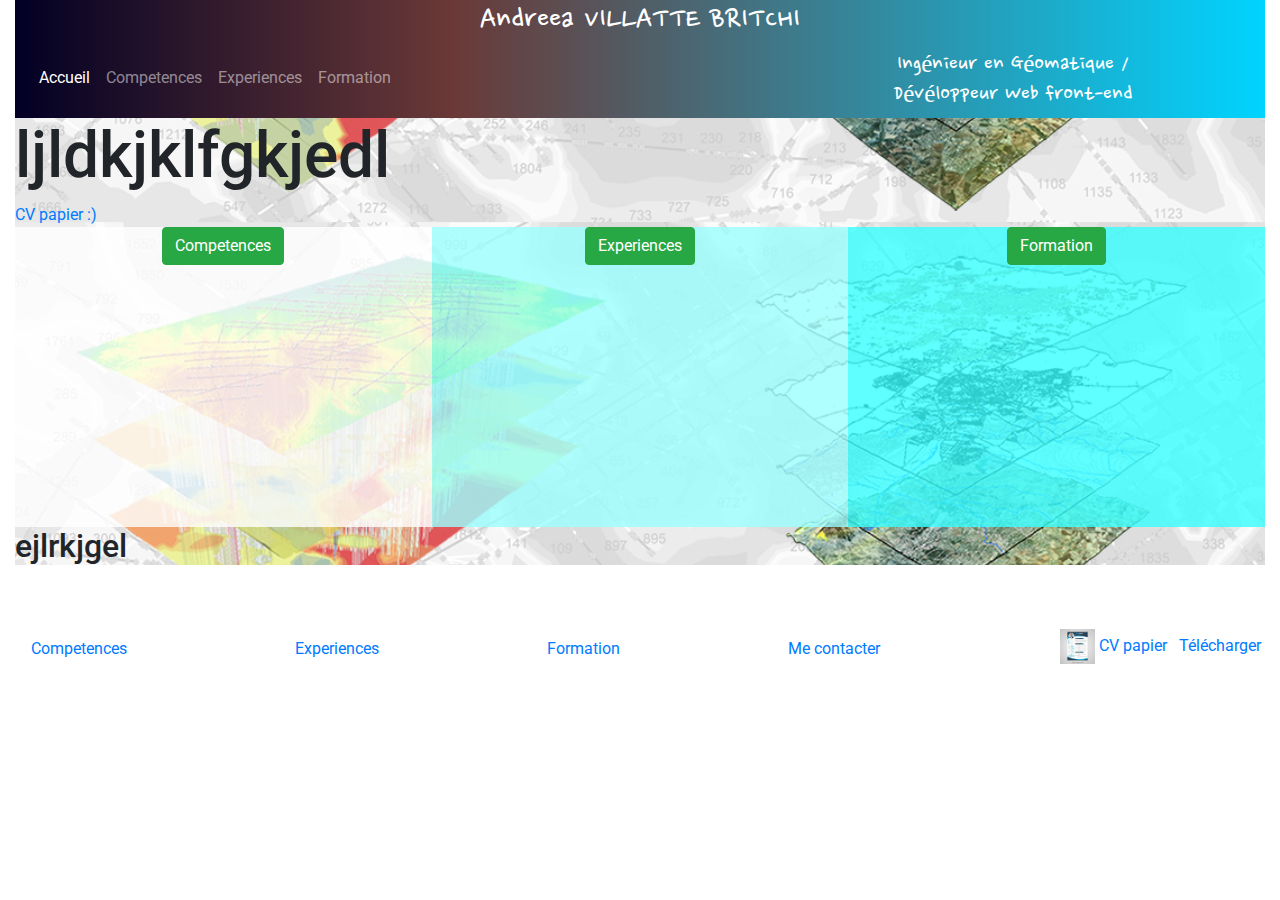
==== commit 6c81826e: "test 2" ====
--- a/index.html
+++ b/index.html
@@ -55,16 +55,13 @@
                                     <li class="nav-item">
                                         <a class="nav-link" href="#!formation">Formation</a>
                                     </li>
-                                    <li class="nav-item">
-                                        <a class="nav-link" href="#!contact">Contact</a>
-                                    </li>
                                 </ul>
                             </div>
                         </div>
                     </nav>
                 </div>
                 <div class="col-md-3 col-12 d-none d-lg-block text-white text-center pb-0">
-                    <h1 class="MaiMic">Ingénieur en Géomatique/Dévéloppeur Web front-end</h1>
+                    <h1 class="MaiMic">Ingénieur en Géomatique / Dévéloppeur Web front-end</h1>
                 </div>
             </div>
         </header>
@@ -91,9 +88,6 @@
                                     <li class="nav-item">
                                         <a class="nav-link" href="#!formation">Formation</a>
                                     </li>
-                                    <li class="nav-item">
-                                        <a class="nav-link" href="#!contact">Contact</a>
-                                    </li>
                                 </ul>
                             </div>
                         </div>
@@ -112,10 +106,12 @@
                     <a class="nav-link" href="" data-toggle="modal"
                         data-target="#exampleModalScrollable3">Me contacter</a>
                 </li>
-                <li class="nav-item d-flex align-items-center justify-items-around mr-2">
-                    <a class="text-white mx-1" href="#!"><i class="fab fa-facebook-square fa-2x"></i></a>
-                    <a class="text-white mx-1" href="#!"><i class="fab fa-instagram fa-2x"></i></a>
-                    <a class="text-white mx-1" href="#!"><i class="fab fa-twitter-square fa-2x"></i></a>
+                <li class="nav-item">
+                    <a class="mx-1" href="#!"><i class="fab fa-facebook-square fa-2x"></i></a>
+                    <a class="mx-1" href="https://platform.linkedin.com/badges/js/profile.js"><i class="fab fa-linkedin fa-2x"></i></a>
+                    <a class="mx-1" href="https://github.com/andreeavillatte"><i class="fab fa-github fa-2x"></i></a>
+                    <a class="mx-1" href="assets/misc/20190522 CV Andreea Villatte Britchi.pdf"><img src="assets/img/logo_cv.jpg" alt="HTML tutorial" style="width:35px;height:35px;border:0"> CV papier</a>
+                    <a class="mx-1" href="assets/misc/20190522 CV Andreea Villatte Britchi.pdf" download="CV_Andreea_Villatte"><i class="far fa-save fa-2x"></i>Télécharger</a>
                 </li>
             </ul>
         </footer>
@@ -125,7 +121,7 @@
             <div class="modal-dialog modal-dialog-scrollable" role="document">
                 <div class="modal-content">
                     <div class="modal-header">
-                        <h5 class="modal-title" id="exampleModalCenteredLabel">Me contacter</h5>
+                        <h5 class="modal-title font-weight-bold" id="exampleModalCenteredLabel">Andreea Villatte Britchi</h5>
                         <button type="button" class="close" data-dismiss="modal" aria-label="Close">
                             <span aria-hidden="true">×</span>
                         </button>
@@ -134,7 +130,8 @@
                         <ul style="list-style-type:none">
                             <li><i class="fas fa-phone"> +33 6 95 91 42 12</i></li>
                             <li><i class="fas fa-envelope"> andreea.villatte@gmail.com</i></p>
-                            </li>
+                            <li><i class="fab fa-linkedin"> andreeavillatte</i></li>
+                            <li><i class="fab fa-github"> andreeavillatte</i></li>
                         </ul>
                     </div>
                     <div class="modal-footer">
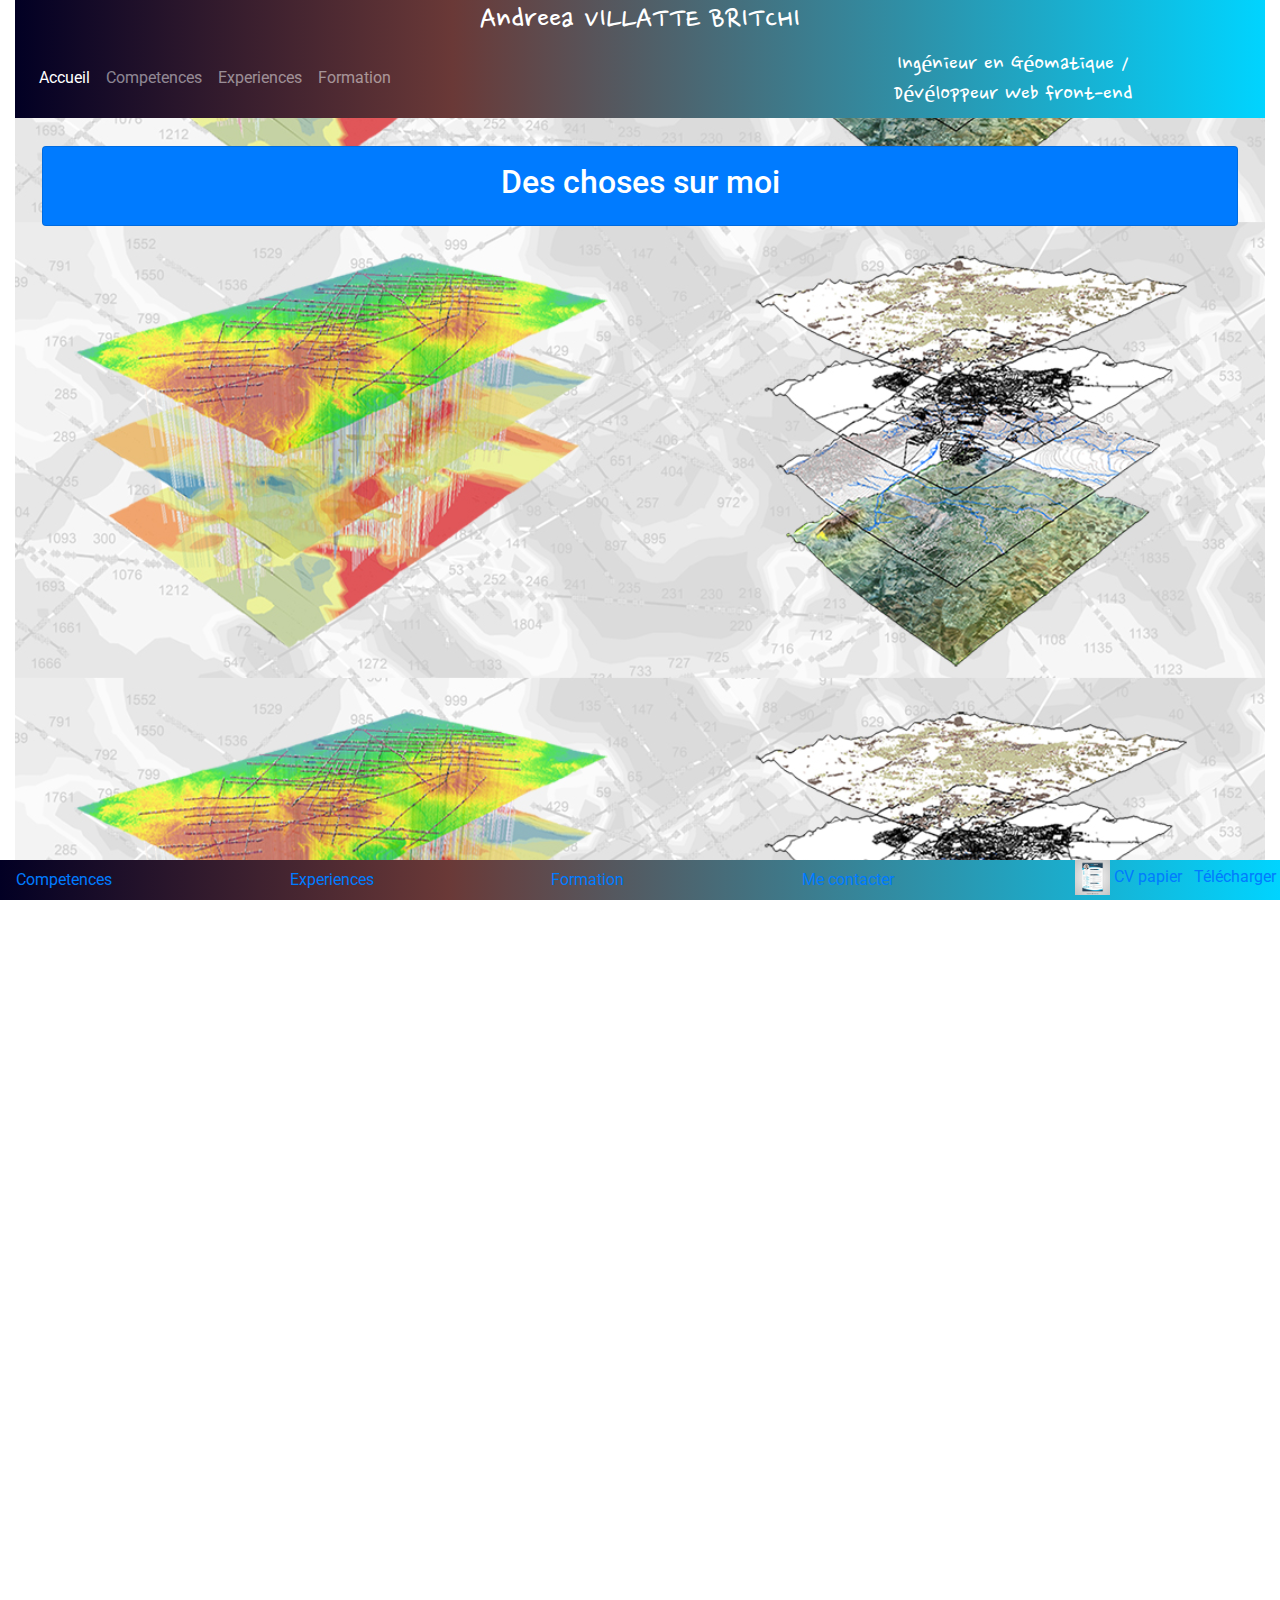
==== commit 719c7f42: "sans la page d'accuieil" ====
--- a/index.html
+++ b/index.html
@@ -69,30 +69,8 @@
             <div ng-view id="imgSIG"></div>
         </main>
         <!-- footer -->
-        <footer>
-                <nav class="navbar navbar-expand-lg navbar-dark">
-                        <div class="collapse navbar-collapse d-lg-flex justify-content-between"
-                            id="navbarSupportedContent">
-                            <div>
-                                <ul class="navbar-nav">
-                                    <li class="nav-item active">
-                                        <a class="nav-link" href="#!home">Accueil <span
-                                                class="sr-only">(current)</span></a>
-                                    </li>
-                                    <li class="nav-item">
-                                        <a class="nav-link" href="#!competences">Competences</a>
-                                    </li>
-                                    <li class="nav-item">
-                                        <a class="nav-link" href="#!experiences">Experiences</a>
-                                    </li>
-                                    <li class="nav-item">
-                                        <a class="nav-link" href="#!formation">Formation</a>
-                                    </li>
-                                </ul>
-                            </div>
-                        </div>
-                    </nav>
-            <ul class="nav justify-content-between">
+        <footer class="fixed-bottom text-white" id="cap">
+            <ul class="nav justify-content-between text-white">
                 <li class="nav-item">
                         <a class="nav-link" href="#!competences">Competences</a>
                 </li>
@@ -107,15 +85,14 @@
                         data-target="#exampleModalScrollable3">Me contacter</a>
                 </li>
                 <li class="nav-item">
-                    <a class="mx-1" href="#!"><i class="fab fa-facebook-square fa-2x"></i></a>
-                    <a class="mx-1" href="https://platform.linkedin.com/badges/js/profile.js"><i class="fab fa-linkedin fa-2x"></i></a>
+                    <a class="mx-1" href="https://www.linkedin.com/in/andreea-villatte-49755226/"><i class="fab fa-linkedin fa-2x"></i></a>
                     <a class="mx-1" href="https://github.com/andreeavillatte"><i class="fab fa-github fa-2x"></i></a>
                     <a class="mx-1" href="assets/misc/20190522 CV Andreea Villatte Britchi.pdf"><img src="assets/img/logo_cv.jpg" alt="HTML tutorial" style="width:35px;height:35px;border:0"> CV papier</a>
                     <a class="mx-1" href="assets/misc/20190522 CV Andreea Villatte Britchi.pdf" download="CV_Andreea_Villatte"><i class="far fa-save fa-2x"></i>Télécharger</a>
                 </li>
             </ul>
         </footer>
-        <!-- Modal -->
+        <!-- Modal me contacter -->
         <div class="modal" id="exampleModalScrollable3" tabindex="-1" role="dialog"
             aria-labelledby="exampleModalScrollableLabel" aria-hidden="true">
             <div class="modal-dialog modal-dialog-scrollable" role="document">
